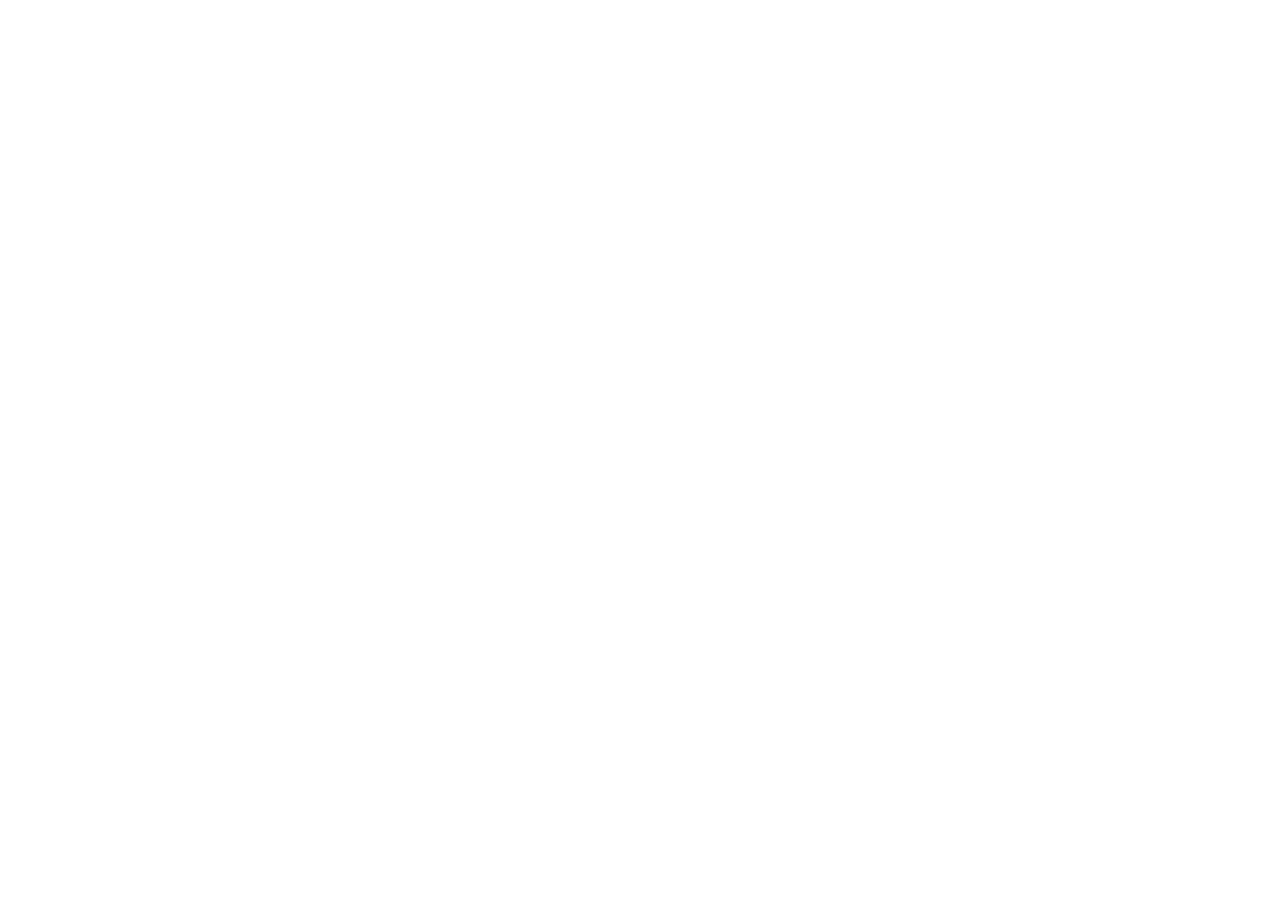
==== public/index.html @ 2f44cd5e "initial commit" ====
<!DOCTYPE html>
<html lang="en">
<head>
    <meta charset="UTF-8">
    <meta http-equiv="X-UA-Compatible" content="IE=edge">
    <meta name="viewport" content="width=device-width, initial-scale=1.0">
    <title>podcast website</title>
</head>
<body>
    
    
</body>
</html>
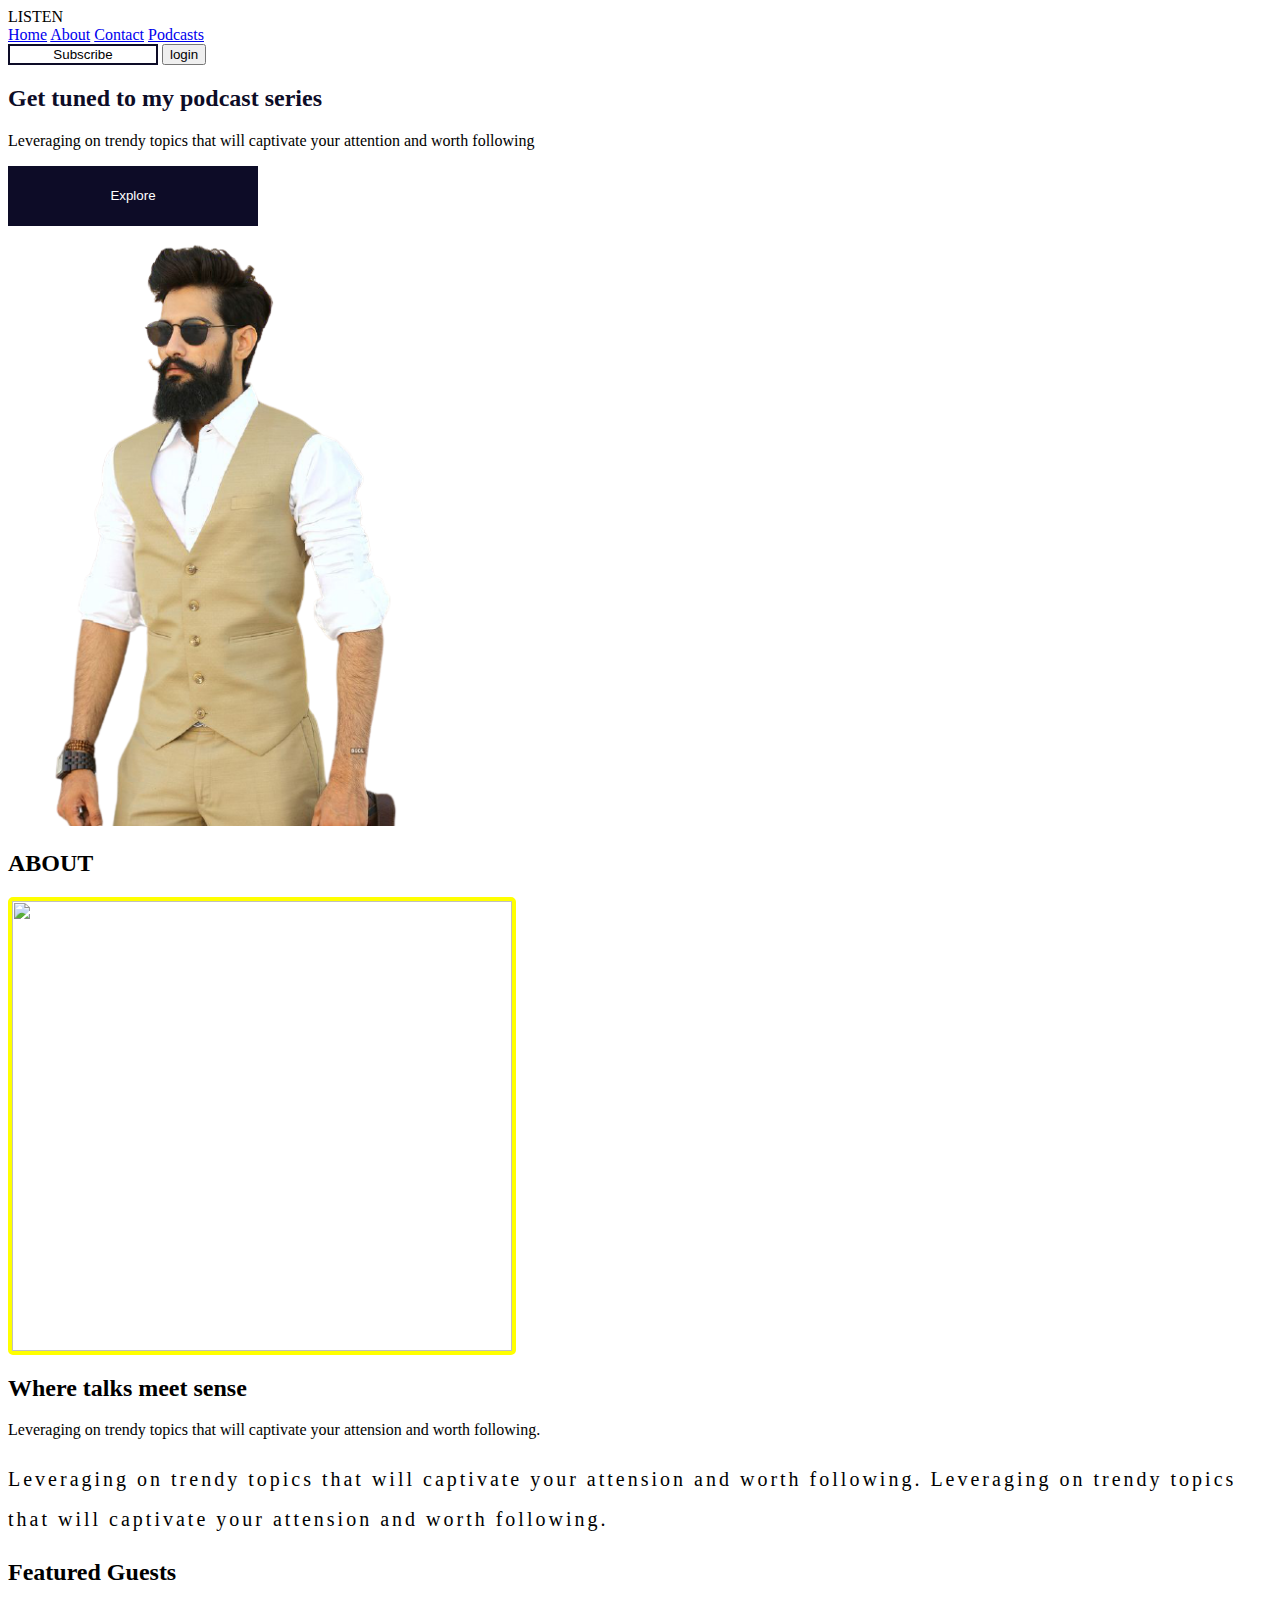
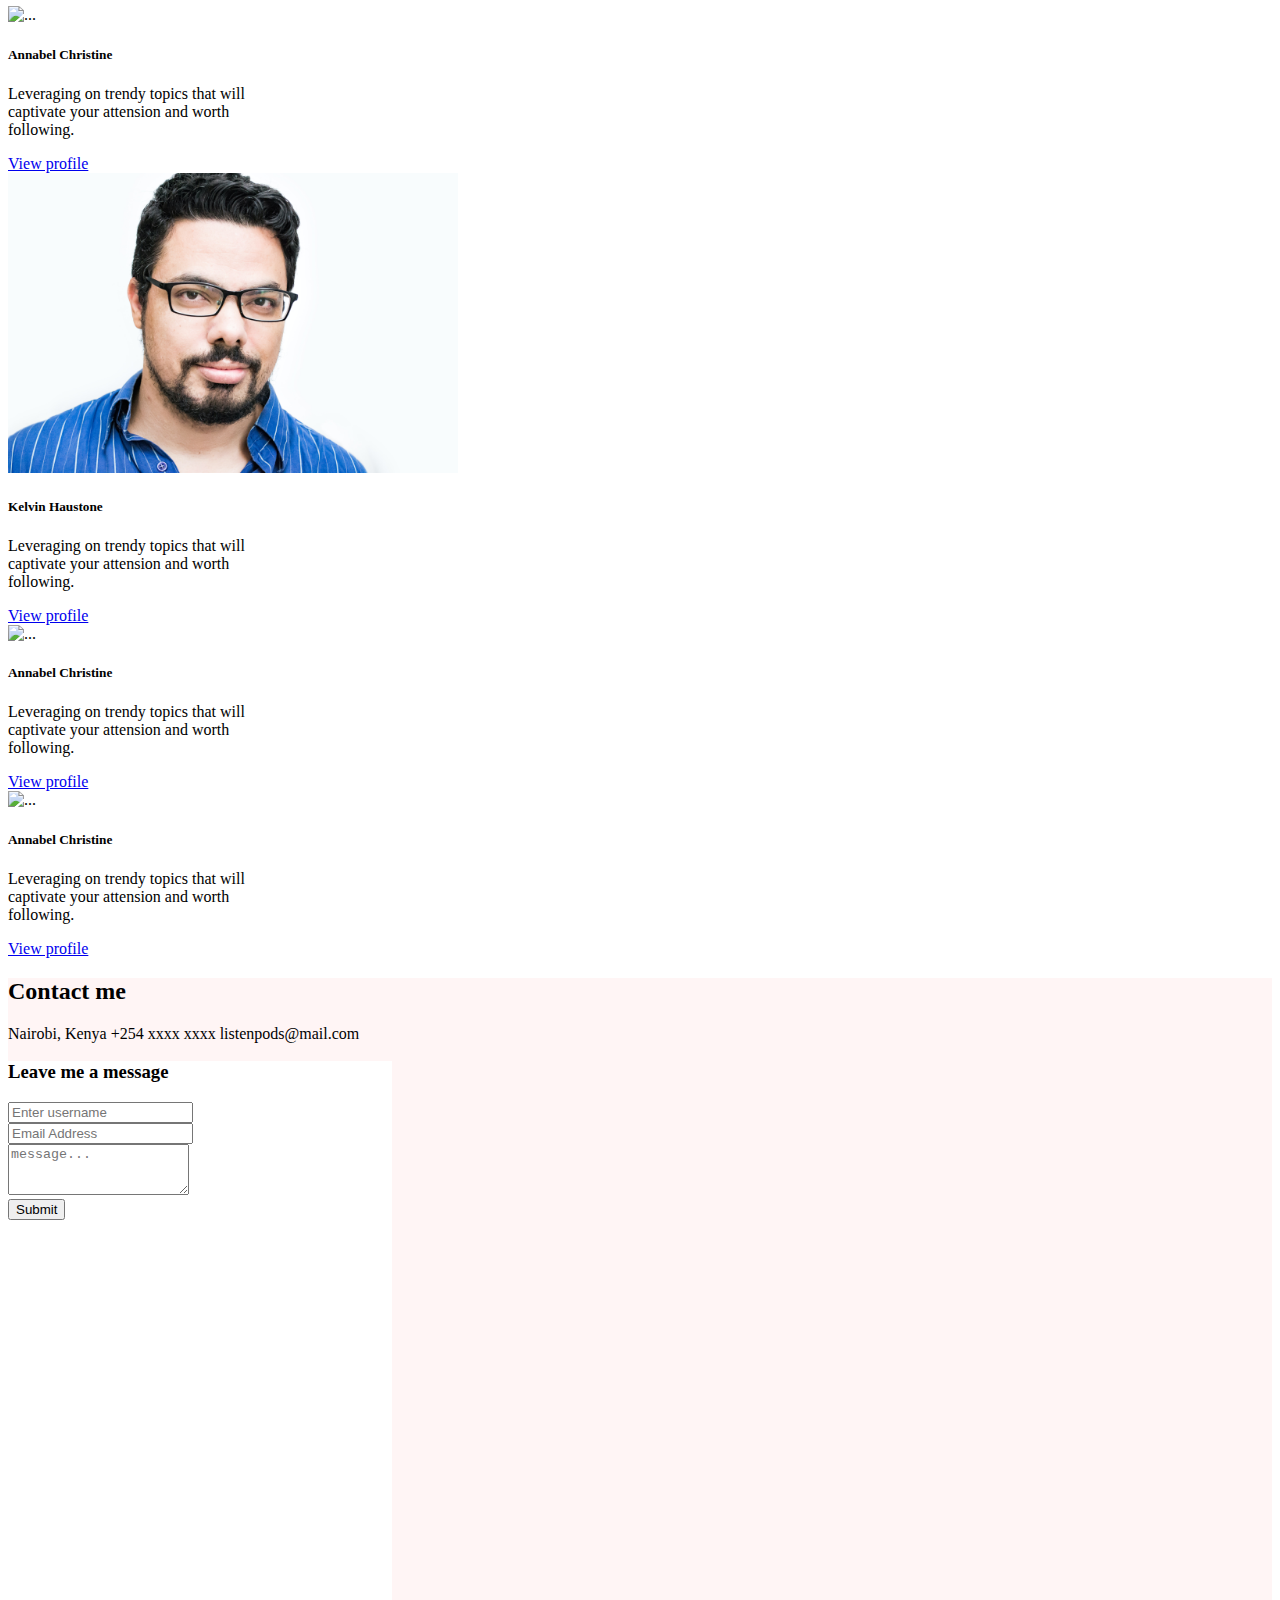
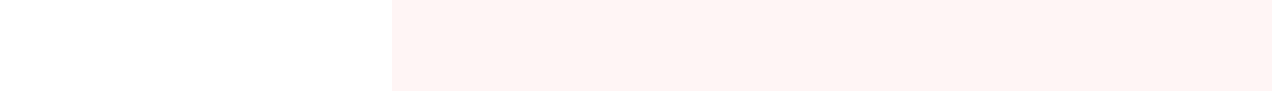
==== commit 0b28cd4c: "Added contact area with bootstrap styling" ====
--- a/public/index.html
+++ b/public/index.html
@@ -4,10 +4,221 @@
     <meta charset="UTF-8">
     <meta http-equiv="X-UA-Compatible" content="IE=edge">
     <meta name="viewport" content="width=device-width, initial-scale=1.0">
+    <link href="https://cdn.jsdelivr.net/npm/bootstrap@5.1.3/dist/css/bootstrap.min.css" rel="stylesheet" integrity="sha384-1BmE4kWBq78iYhFldvKuhfTAU6auU8tT94WrHftjDbrCEXSU1oBoqyl2QvZ6jIW3" crossorigin="anonymous">
+    <link rel="stylesheet" href="./styles/index.css">
     <title>podcast website</title>
+
+    <style>
+        .about{
+            position: relative;
+            background-image: url(./images/);
+        }
+    </style>
 </head>
 <body>
+    <div class="banner" >
+
+        <!--navigation bar-->
+        <nav class="navbar navbar-expand-lg navbar-light bg-light p-3 shadow " >
+
+            <div class="logo col navbar-brand" >
+                <div class="container">
+                    <span class="h3">LISTEN</span>
+                </div>
+            </div>
+
+            <div class="collapse row navbar-collapse" id="navbarNavAltMarkup">
+                <div class="container">
+                    <div class="navbar-nav me-5 justify-content-center"  >
+                        <a class="nav-link active me-5" aria-current="page" href="#">Home</a>
+                        <a class="nav-link me-5" href="#">About</a>
+                        <a class="nav-link me-5" href="#">Contact</a>
+                        <a class="nav-link me-5" href="#">Podcasts</a>
+                    </div>
+                </div>
+                
+            </div>
+
+            <div class="nav-btn col" >
+                <div class="container d-flex justify-content-around">
+                    <input  type="button" name="search" value="Subscribe" class="" style="background: none; border: 2px solid #0D0C27; width: 150px; border-radius: 5;">
+                    <input  type="button" name="login" value="login" class="btn btn-link">
+                </div>
+                
+            </div>
+            
+        </nav>
+
+        <!--home screen-->
+        <section class="showboard " style="border: none;" >
+            <div class="container d-flex flex-row " >
+                <div class="sideA w-100 d-flex flex-column justify-content-center align-items-start" style="border: none;">
+                    <h2 class="display-1" style="color: #0D0C27;">
+                        Get tuned to my podcast series
+                    </h2>
+                    <p class="h5 mt-3" style="font-weight: 400;">
+                        Leveraging on trendy topics that will captivate your attention and worth following
+                    </p>
+
+                    <input type="button" value="Explore" class="h5 mt-5" style="width: 250px; height: 60px; border: none; background: #0D0C27; color: #ffff;">
+                </div>
+
+                <div class="sideB d-flex justify-content-center align-items-center w-100" style="border: none;">
+                    <img src="./images/white-man-rmbg.png" alt="" width="400px">
+                </div>
+
+            </div>
+        </section>
+
+        <!--About section-->
+        <section class="about">
+            <div class="container d-flex flex-column">
+                <h2 class="d-flex justify-content-center m-5">ABOUT</h2>
+                <div class="part1 d-flex flex-row ">
+                    <div class="sectionA">
+                        <div class="" style="border: 4px solid yellow; width: 500px; height: 450px; border-radius: 5px;">
+                            <img src="./images/pod3.jpg" alt="" width="500px" height="450px" class=" position-absolute mt-3 mx-3">
+                        </div>
+
+                    </div>
     
+                    <div class="sectionB d-flex flex-column ms-5 justify-content-center align-items-start" style="border: none;">
+
+                        <h2 class="h1 mb-5">
+                            Where talks meet sense
+                        </h2>
+                        <p class="display-6">
+                            Leveraging on trendy topics that
+                            will captivate your attension and 
+                            worth following.
+
+                        </p>
+
+                        <p class="w-100" style="font-size: 20px; line-height: 40px; letter-spacing: 3px;">
+                            Leveraging on trendy topics that
+                            will captivate your attension and 
+                            worth following.
+                            Leveraging on trendy topics that
+                            will captivate your attension and 
+                            worth following.
+                        </p>
     
+                    </div>
+                </div>
+
+                <h2 class="d-flex justify-content-center m-5">Featured Guests</h2>
+
+                <div class="part2 row">
+
+                    <div class="col">
+                        <div class="card" style="width: 18rem;">
+                            <img src="./images/mental5.jpg" class="card-img-top" alt="..." height="300px">
+                            <div class="card-body">
+                              <h5 class="card-title">Annabel Christine</h5>
+                              <p class="card-text">
+                                Leveraging on trendy topics that
+                                will captivate your attension and 
+                                worth following.
+                              </p>
+                              <a href="#" class="btn btn-primary">View profile</a>
+                            </div>
+                        </div>
+                    </div>
+
+                    <div class="col">
+                        <div class="card" style="width: 18rem;">
+                            <img src="./images/mental4.jpg" class="card-img-top" alt="..." height="300px">
+                            <div class="card-body">
+                              <h5 class="card-title">Kelvin Haustone</h5>
+                              <p class="card-text">
+                                Leveraging on trendy topics that
+                                will captivate your attension and 
+                                worth following.
+                              </p>
+                              <a href="#" class="btn btn-primary">View profile</a>
+                            </div>
+                        </div>
+                    </div>
+
+                    <div class="col">
+                        <div class="card" style="width: 18rem;">
+                            <img src="./images/mental5.jpg" class="card-img-top" alt="..." height="300px">
+                            <div class="card-body">
+                              <h5 class="card-title">Annabel Christine</h5>
+                              <p class="card-text">
+                                Leveraging on trendy topics that
+                                will captivate your attension and 
+                                worth following.
+                              </p>
+                              <a href="#" class="btn btn-primary">View profile</a>
+                            </div>
+                        </div>
+                    </div>
+
+                    <div class="col">
+                        <div class="card" style="width: 18rem;">
+                            <img src="./images/mental5.jpg" class="card-img-top" alt="..." height="300px">
+                            <div class="card-body">
+                              <h5 class="card-title">Annabel Christine</h5>
+                              <p class="card-text">
+                                Leveraging on trendy topics that
+                                will captivate your attension and 
+                                worth following.
+                              </p>
+                              <a href="#" class="btn btn-primary">View profile</a>
+                            </div>
+                        </div>
+                    </div>
+
+                </div>
+                
+            </div>
+        </section>
+
+        <!--contact us section-->
+
+        <section class="about mt-5" style=" background: rgb(255, 245, 245);">
+            <div class="container d-flex justify-content-around" >
+
+                <div class="contact d-flex flex-column justify-content-center align-items-center">
+                    <h2 class="display-3 mb-3">Contact me</h2>
+
+                    <div class="d-flex flex-column">
+                        <span class="h4 mb-2">Nairobi, Kenya</span>
+                        <span class="h4 mb-2">+254 xxxx xxxx</span>
+                        <span class="h4 mb-2">listenpods@mail.com</span>
+                    </div>
+                </div>
+
+                <form action="POST" class="mt-5 mb-5 shadow p-4" style="background: #ffff;height: 70vh; width: 30vw;">
+                    <h3>Leave me a message</h3>
+
+                    <div class="mt-4 mb-3">
+                        <input type="text" class="form-control-lg w-100 " id="exampleFormControlInput1" placeholder="Enter username">
+                    </div>
+
+                    <div class="mb-4">
+                        <input type="email" class="form-control-lg w-100 " id="exampleFormControlInput1" placeholder="Email Address">
+                    </div>
+
+                    <div class="mb-4">
+                        <textarea class="form-control-lg w-100" id="exampleFormControlTextarea1" rows="3" placeholder="message..."></textarea>
+                    </div>
+                    <input type="submit" class="w-100 form-control-lg mt-4" value="Submit">
+
+                </form>
+
+            </div>
+
+        </section>
+
+    </div>
+    
+
+
+
+    <!--bootstrap js CDNs-->
+    <script src="https://cdn.jsdelivr.net/npm/@popperjs/core@2.10.2/dist/umd/popper.min.js" integrity="sha384-7+zCNj/IqJ95wo16oMtfsKbZ9ccEh31eOz1HGyDuCQ6wgnyJNSYdrPa03rtR1zdB" crossorigin="anonymous"></script>
+    <script src="https://cdn.jsdelivr.net/npm/bootstrap@5.1.3/dist/js/bootstrap.min.js" integrity="sha384-QJHtvGhmr9XOIpI6YVutG+2QOK9T+ZnN4kzFN1RtK3zEFEIsxhlmWl5/YESvpZ13" crossorigin="anonymous"></script>
 </body>
 </html>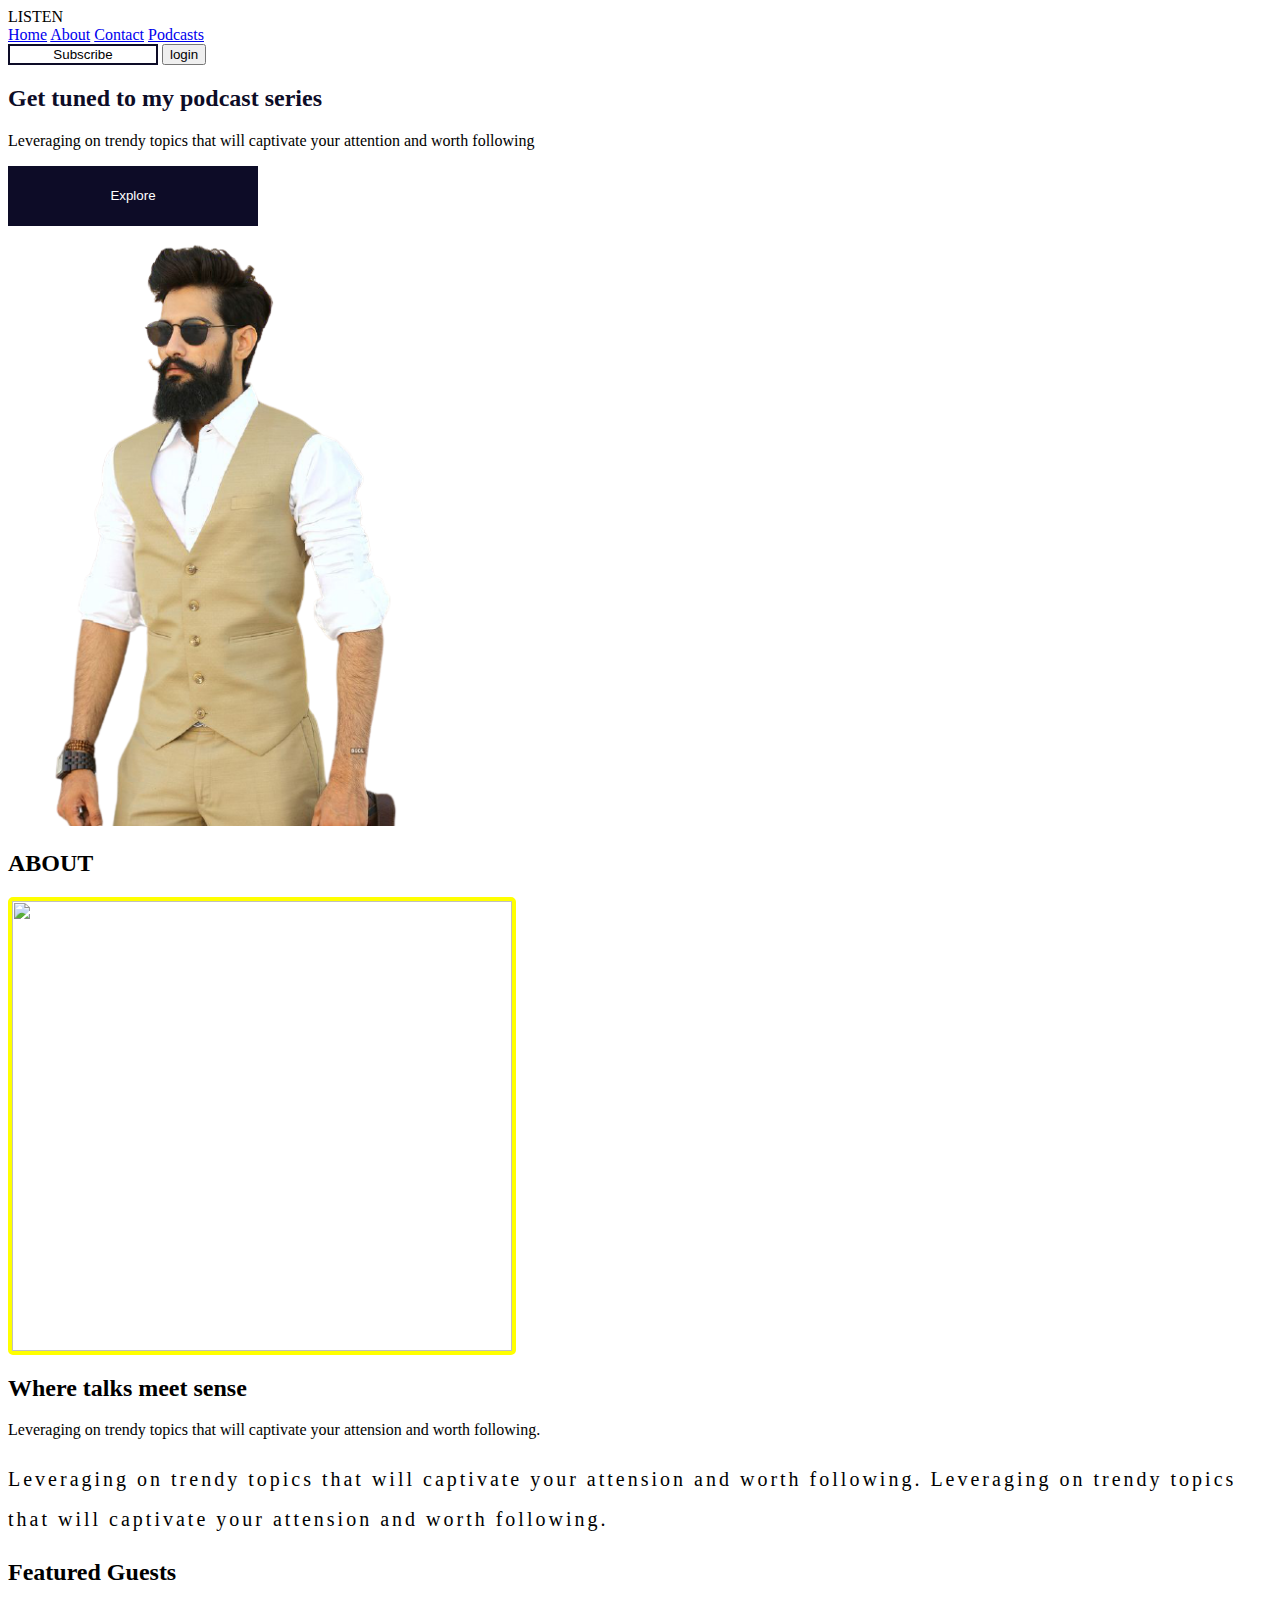
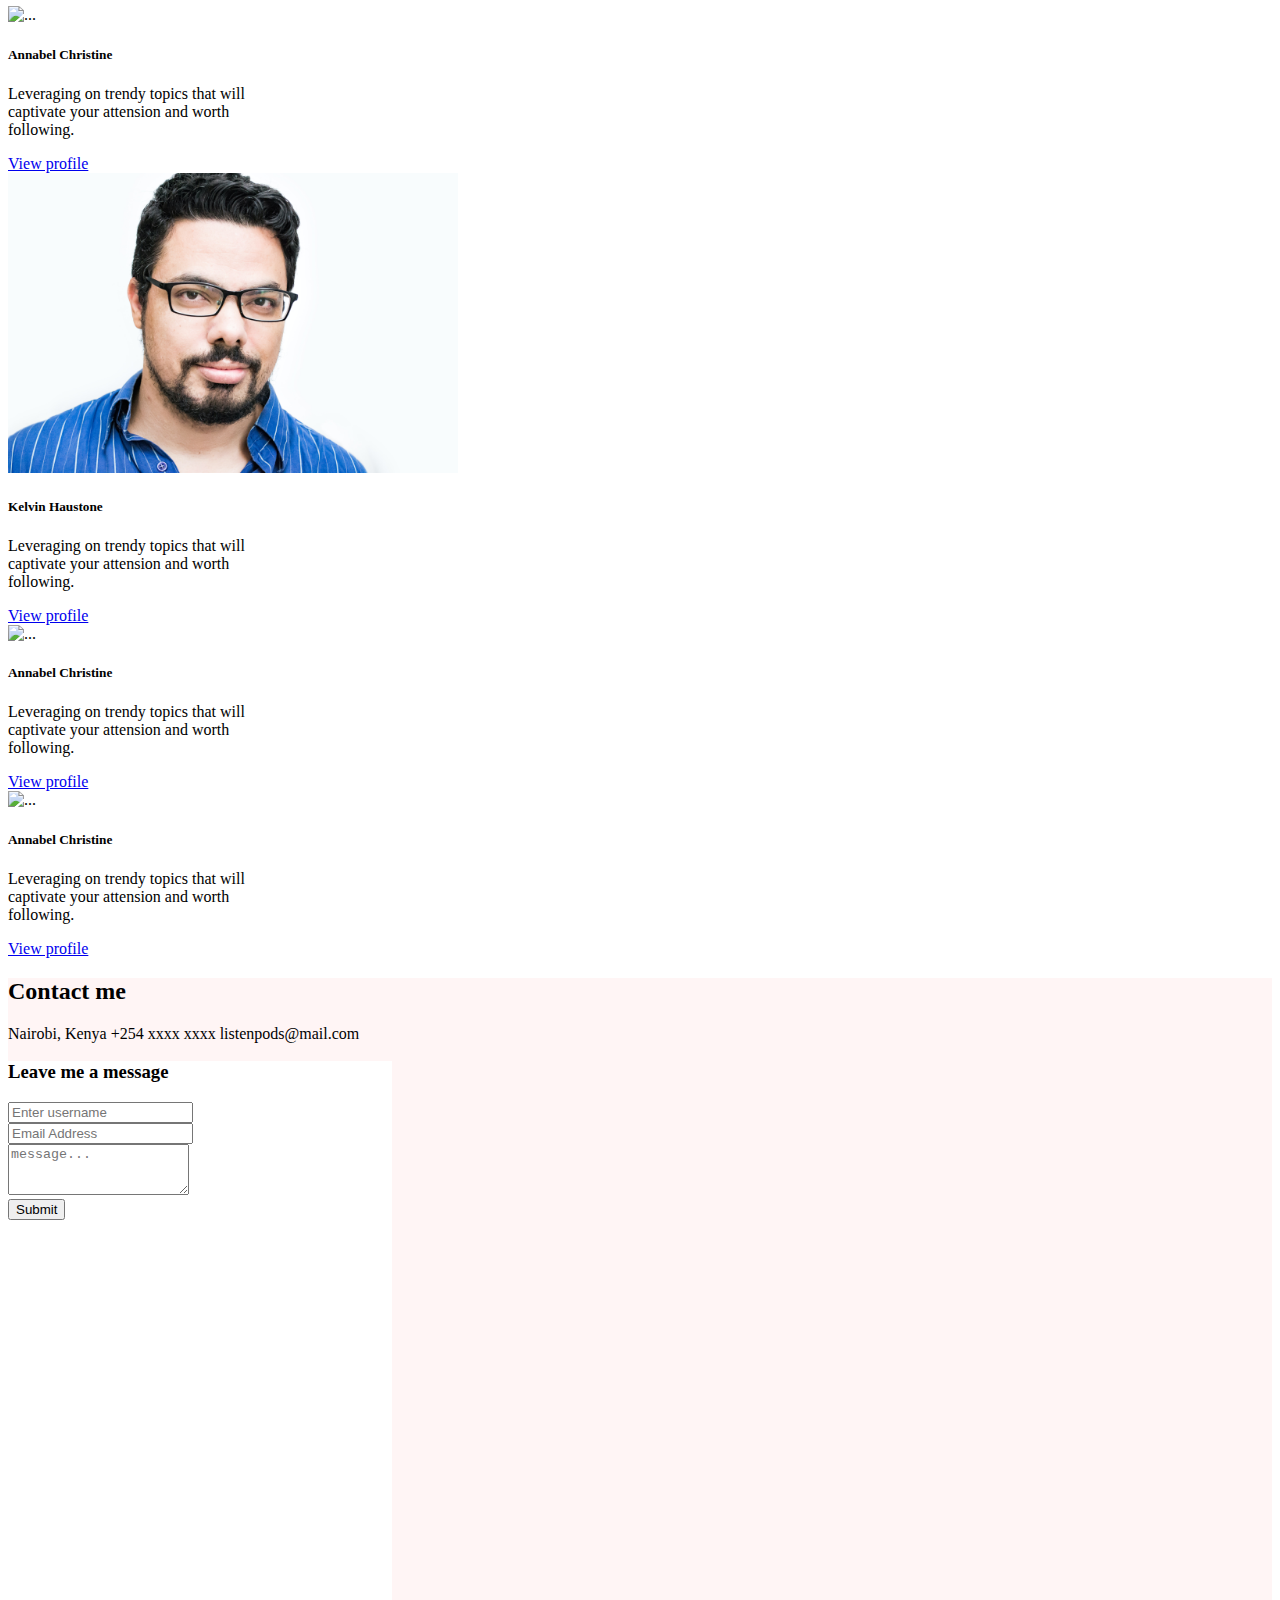
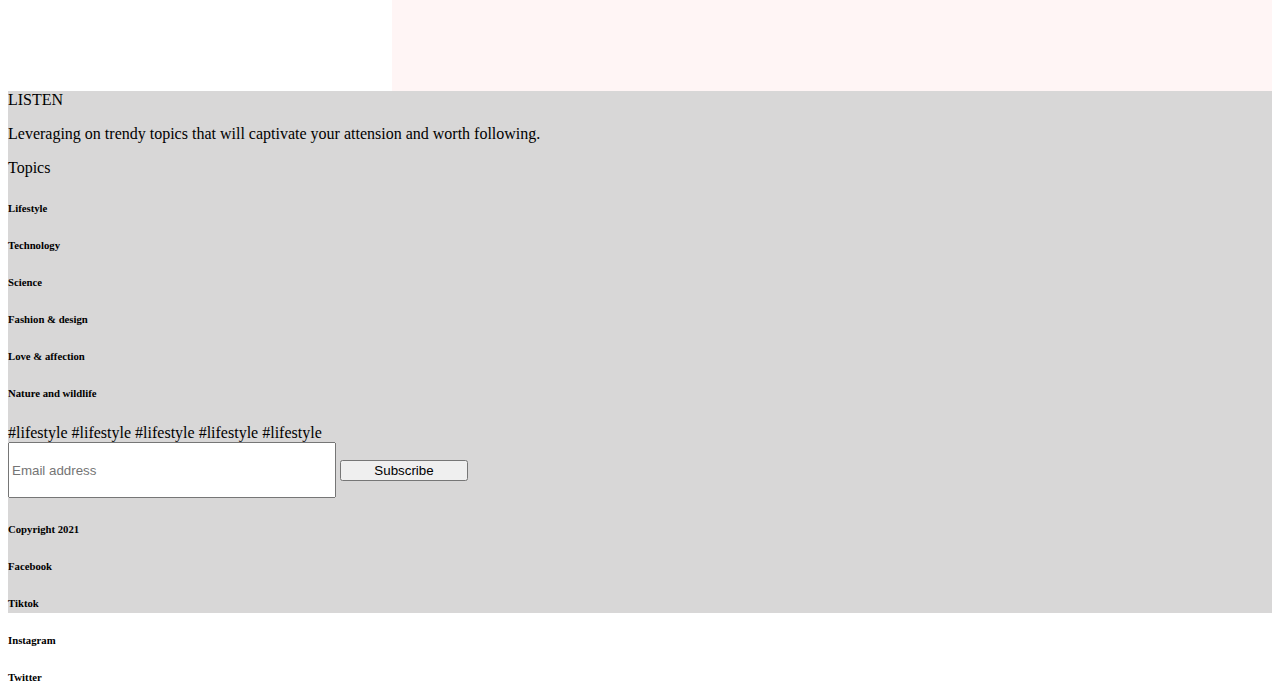
==== commit 41a7a060: "added footer elements with bootstrap styles" ====
--- a/public/index.html
+++ b/public/index.html
@@ -212,6 +212,62 @@
 
         </section>
 
+        <!--footer section-->
+        <footer style="background: rgb(216, 215, 215);">
+            <div class="footer">
+                <div class="d-flex flex-row justify-content-around align-items-center">
+                    <div class="btm-logo">
+                        <div class="container">
+                            <span class="h3 mt-5">LISTEN</span>
+
+                            <p>
+                                Leveraging on trendy topics that
+                                will captivate your attension and 
+                                worth following.
+                            </p>
+                        </div>
+
+                    </div>
+
+                    <div class="topics mt-5">
+                        <span class="h5">Topics</span>
+                        <h6>Lifestyle</h6>
+                        <h6>Technology</h6>
+                        <h6>Science</h6>
+                        <h6>Fashion & design</h6>
+                        <h6>Love & affection</h6>
+                        <h6>Nature and wildlife</h6>
+
+                    </div>
+
+                    <div class="tags">
+                        <span>#lifestyle</span>
+                        <span>#lifestyle</span>
+                        <span>#lifestyle</span>
+                        <span>#lifestyle</span>
+                        <span>#lifestyle</span>
+                    </div>
+
+                </div>
+
+                <div class="container ">
+                    <div class="d-flex justify-content-center mt-4">
+                        <input type="text" class="form-control"  placeholder="Email address" style="width: 25vw; height: 50px;">
+                        <input type="button" value="Subscribe" style="width: 10vw;">
+                    </div>
+                </div>
+
+                <div class="d-flex flex-row justify-content-center align-items-center mt-4" style="height: 10vh;">
+                    <h6 class="mx-5">Copyright 2021</h6>
+                    <h6 class="mx-3">Facebook</h6>
+                    <h6 class="mx-3">Tiktok</h6>
+                    <h6 class="mx-3">Instagram</h6>
+                    <h6 class="mx-3">Twitter</h6>
+                </div>
+            </div>
+
+        </footer>
+
     </div>
     
 
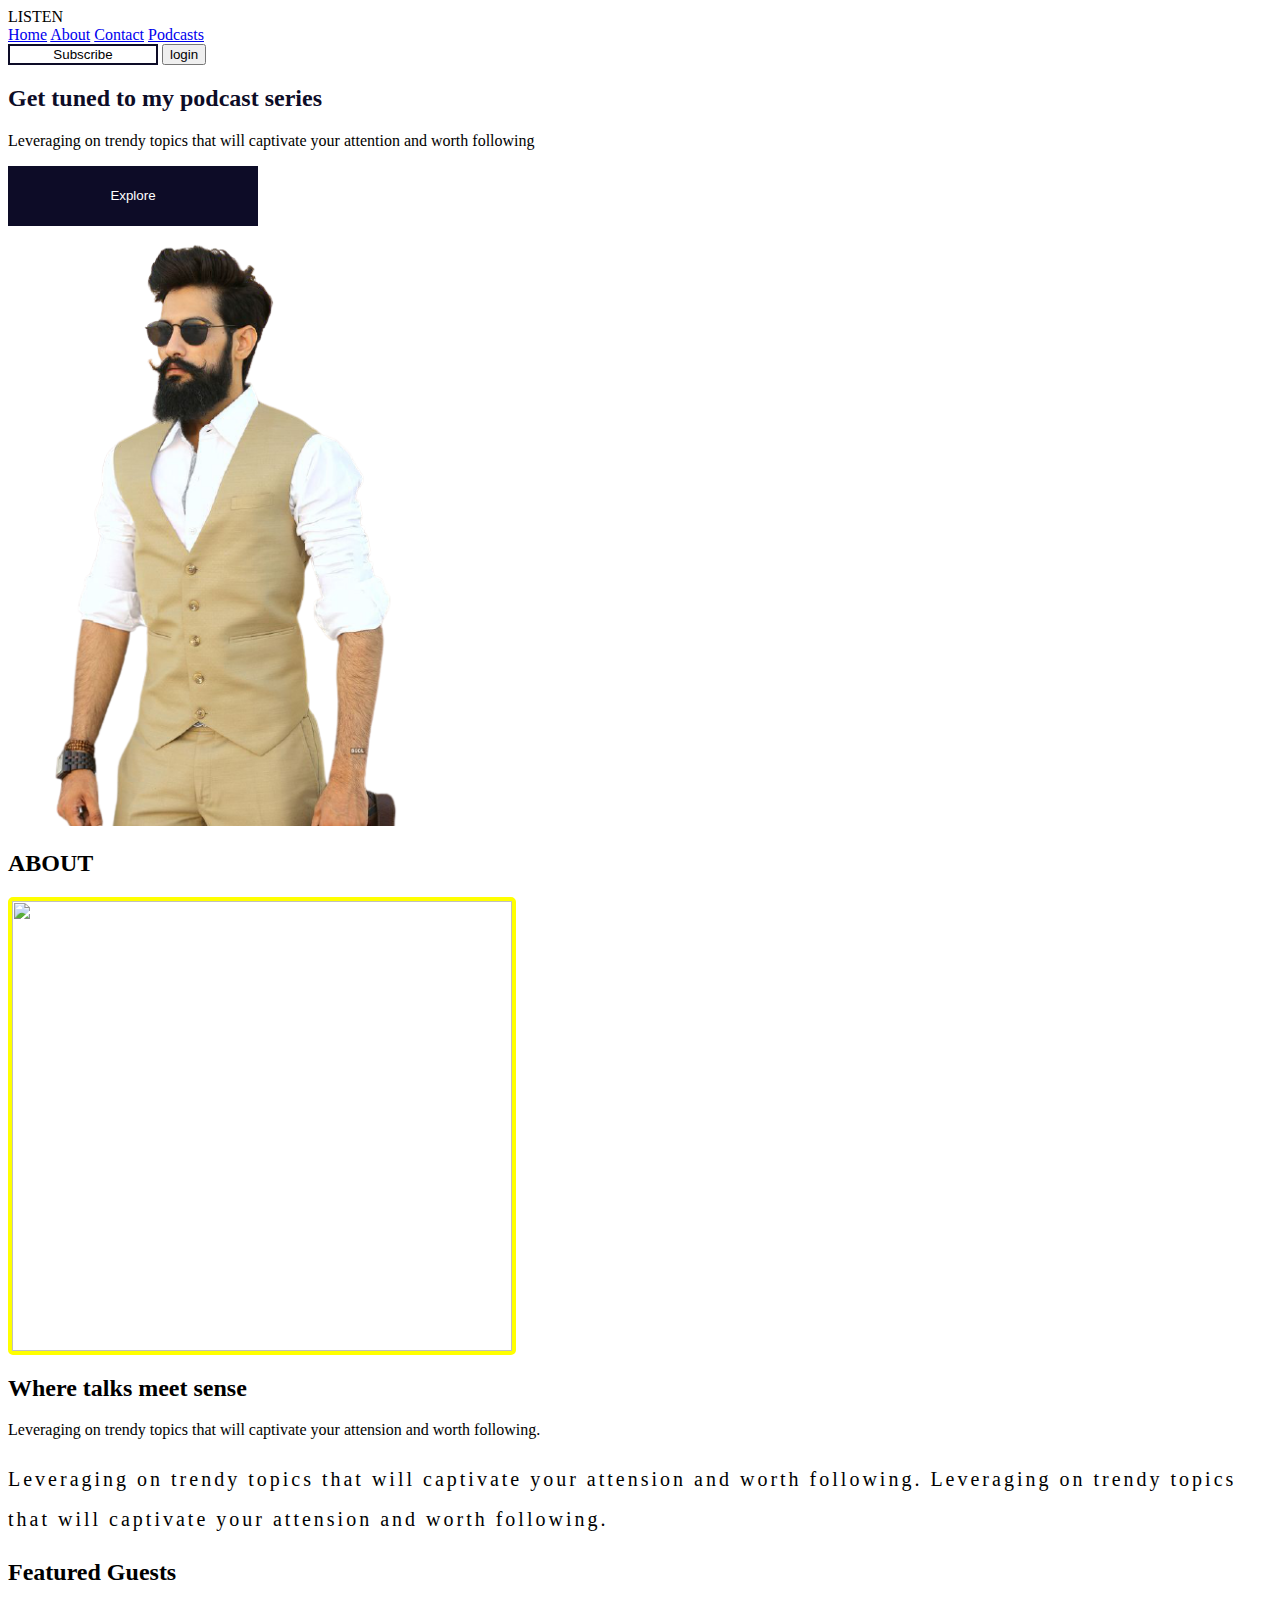
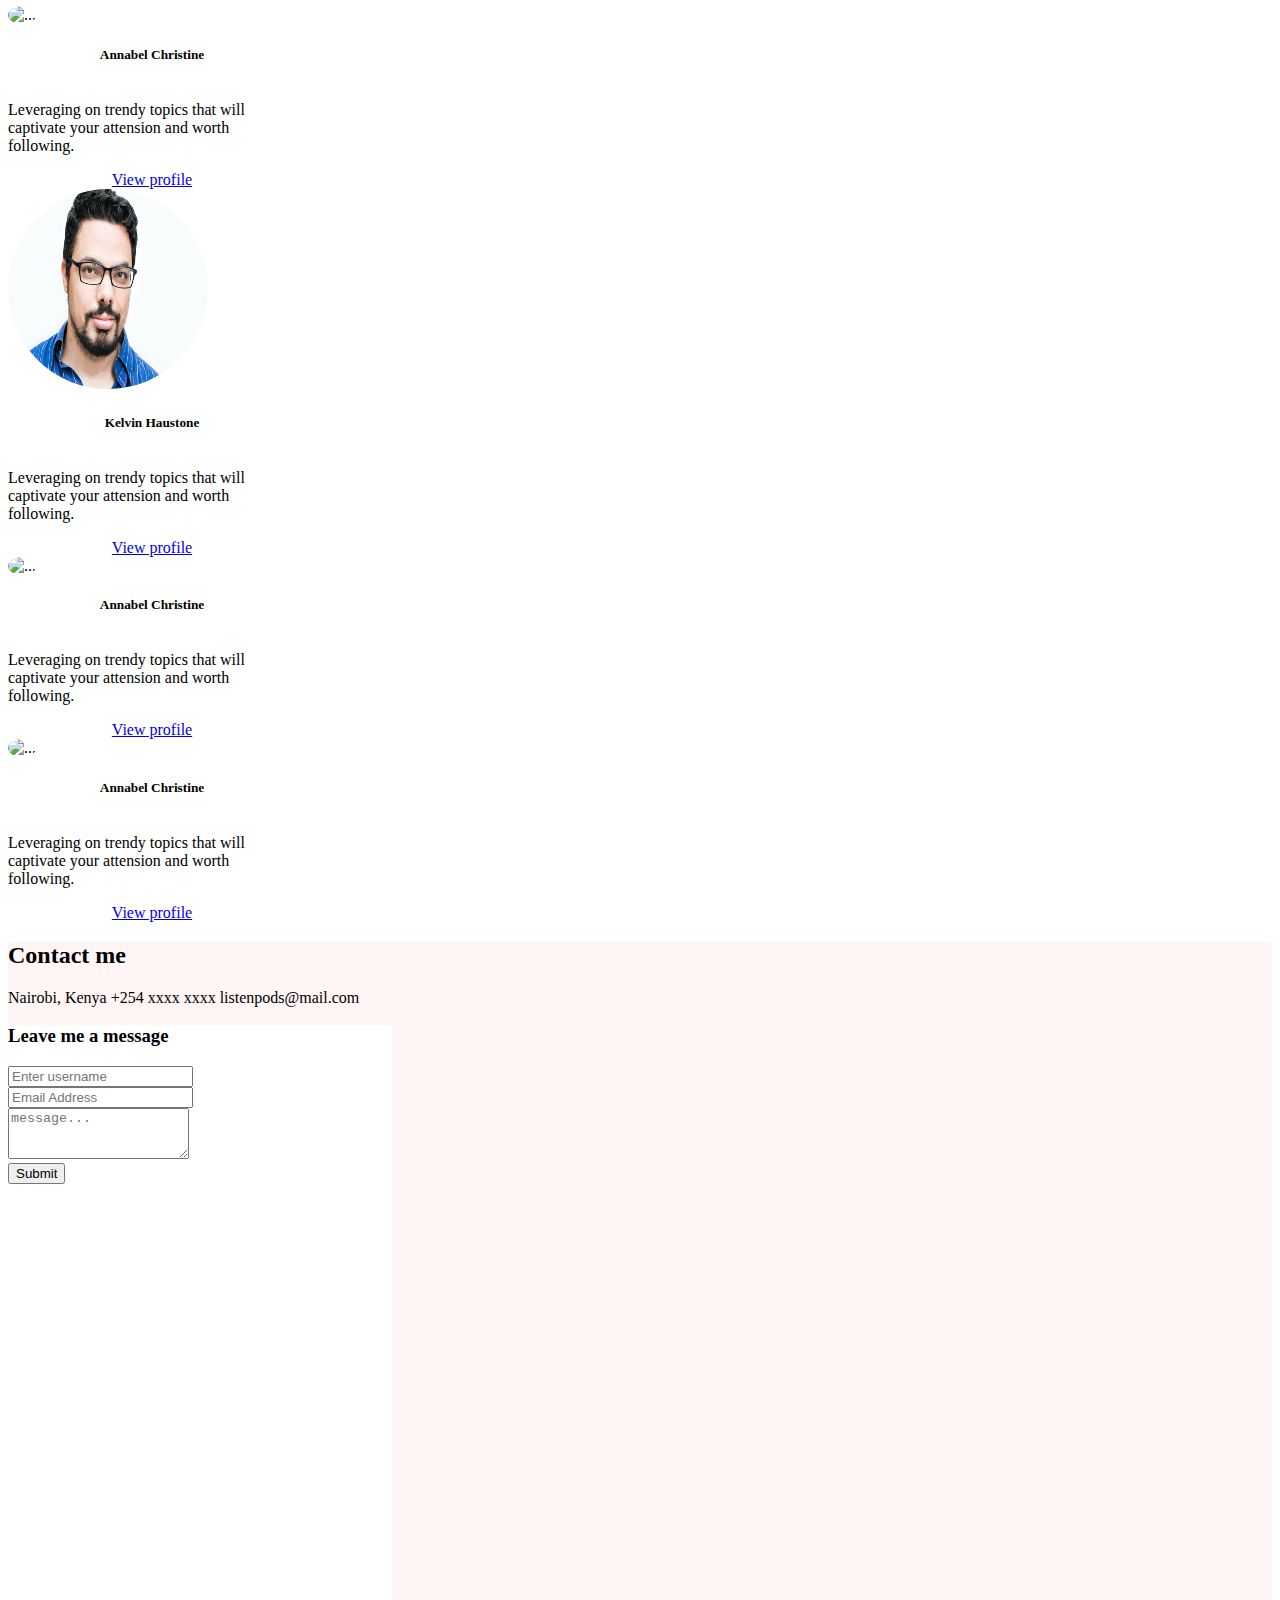
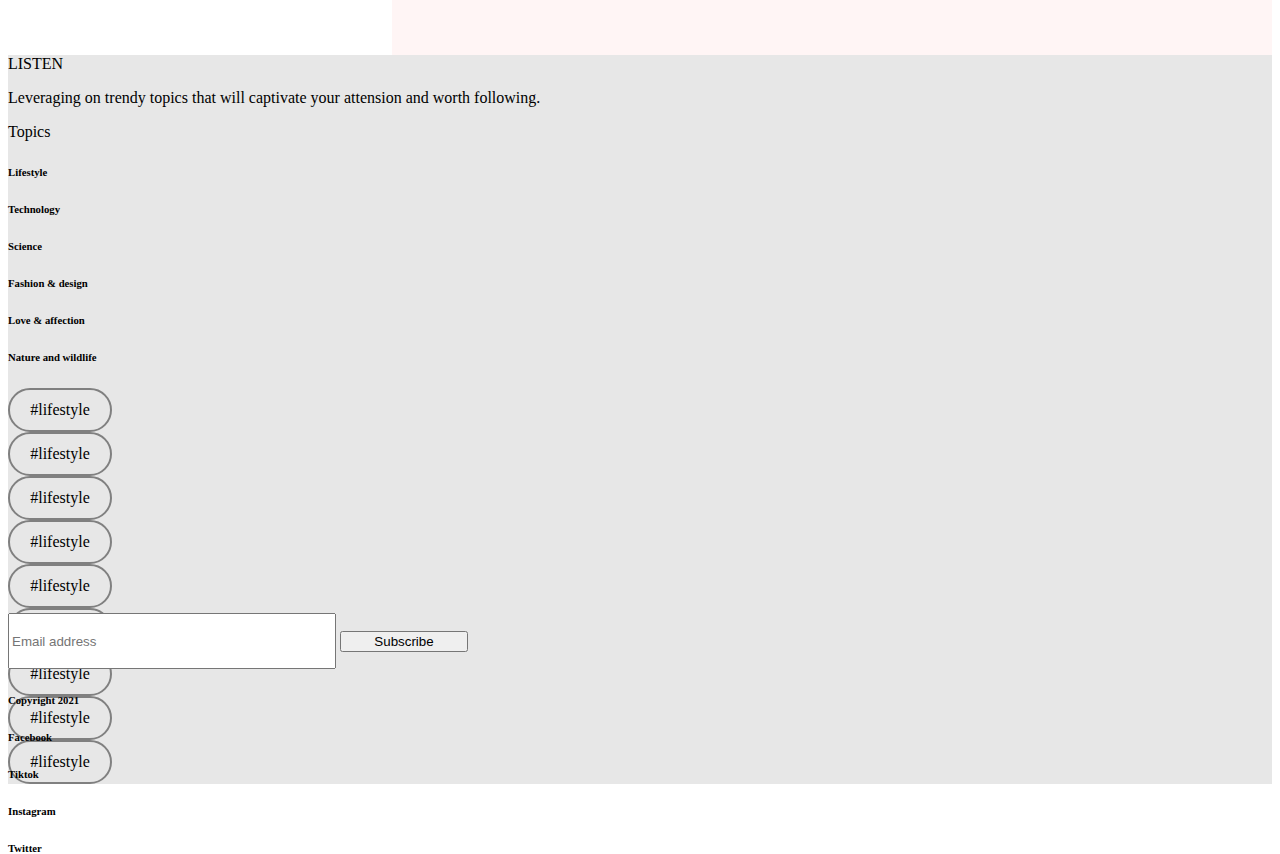
==== commit 306f37ec: "modify files" ====
--- a/public/index.html
+++ b/public/index.html
@@ -13,6 +13,32 @@
             position: relative;
             background-image: url(./images/);
         }
+
+        .tags > span{
+
+            width: 100px;
+            height: 40px;
+            border: 2px solid grey;
+            display: flex;
+            justify-content: center;
+            align-items: center;
+            border-radius: 30px;
+            
+        }
+
+        .card > img{
+            width: 200px;
+            height: 200px;
+            margin: 0 auto;
+            border-radius: 50%;
+        }
+
+        .card-body{
+            display: flex;
+            flex-direction: column;
+            justify-content: space-around;
+            align-items: center;
+        }
     </style>
 </head>
 <body>
@@ -33,7 +59,7 @@
                         <a class="nav-link active me-5" aria-current="page" href="#">Home</a>
                         <a class="nav-link me-5" href="#">About</a>
                         <a class="nav-link me-5" href="#">Contact</a>
-                        <a class="nav-link me-5" href="#">Podcasts</a>
+                        <a class="nav-link me-5" href="../public/components/podcasts.html">Podcasts</a>
                     </div>
                 </div>
                 
@@ -143,7 +169,7 @@
                     <div class="col">
                         <div class="card" style="width: 18rem;">
                             <img src="./images/mental5.jpg" class="card-img-top" alt="..." height="300px">
-                            <div class="card-body">
+                            <div class="card-body ">
                               <h5 class="card-title">Annabel Christine</h5>
                               <p class="card-text">
                                 Leveraging on trendy topics that
@@ -213,14 +239,14 @@
         </section>
 
         <!--footer section-->
-        <footer style="background: rgb(216, 215, 215);">
+        <footer style="background: rgb(231, 231, 231);">
             <div class="footer">
                 <div class="d-flex flex-row justify-content-around align-items-center">
                     <div class="btm-logo">
-                        <div class="container">
+                        <div class="container w-100" >
                             <span class="h3 mt-5">LISTEN</span>
 
-                            <p>
+                            <p class="w-50 mt-3">
                                 Leveraging on trendy topics that
                                 will captivate your attension and 
                                 worth following.
@@ -229,8 +255,8 @@
 
                     </div>
 
-                    <div class="topics mt-5">
-                        <span class="h5">Topics</span>
+                    <div class="topics mt-5 me-5">
+                        <span class="h5 mb-4">Topics</span>
                         <h6>Lifestyle</h6>
                         <h6>Technology</h6>
                         <h6>Science</h6>
@@ -240,7 +266,11 @@
 
                     </div>
 
-                    <div class="tags">
+                    <div class="tags mt-5 d-flex flex-row justify-content-around  align-items-center g-4 flex-wrap" style=" height: 25vh; width: 30%;">
+                        <span>#lifestyle</span>
+                        <span>#lifestyle</span>
+                        <span>#lifestyle</span>
+                        <span>#lifestyle</span>
                         <span>#lifestyle</span>
                         <span>#lifestyle</span>
                         <span>#lifestyle</span>
